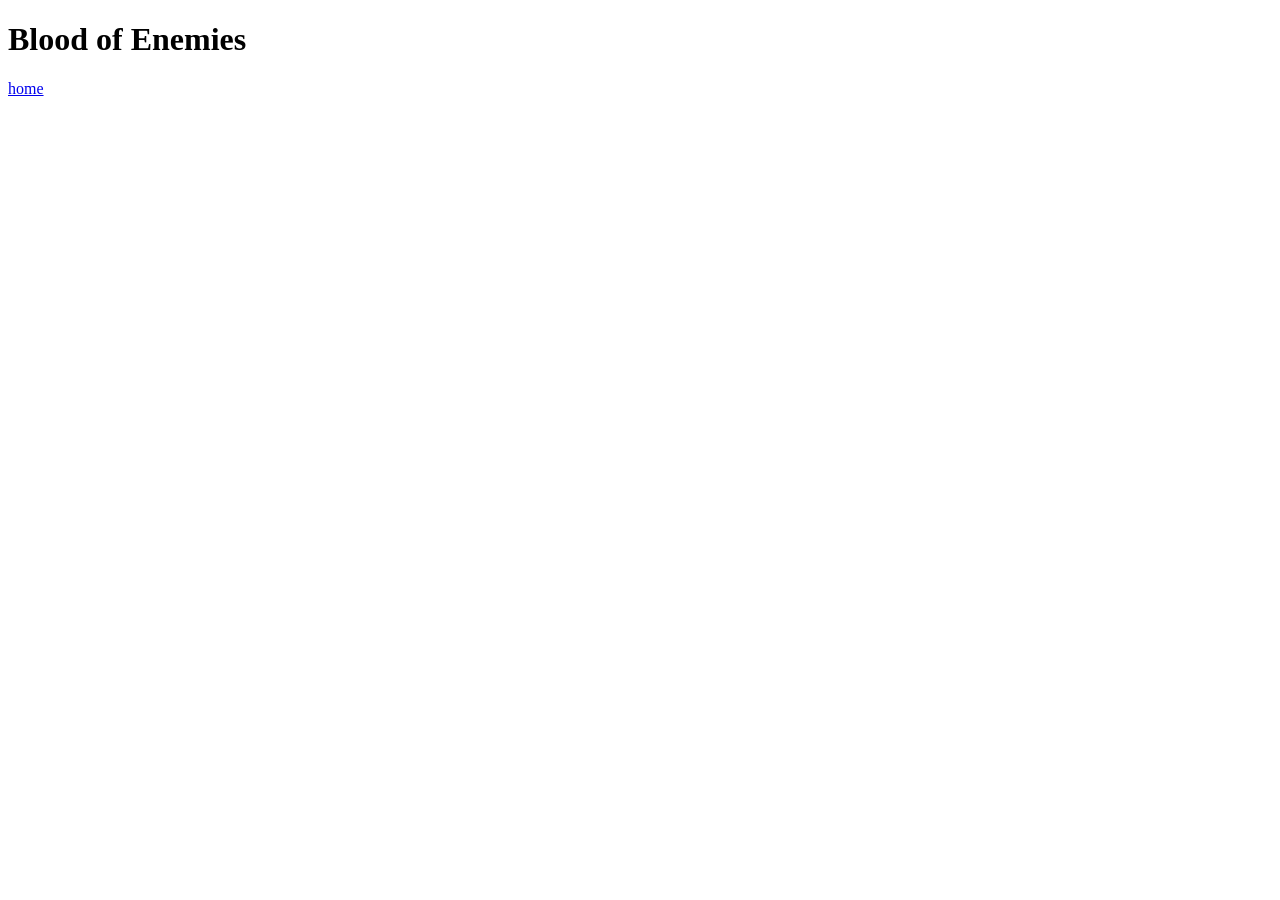
==== recipes/blood_of_enemies.html @ 7ba04656 "feat: link index and blood_of_enemies recipes add anchor, new tab opening default for recipes. secur" ====
<!DOCTYPE html>
<html lang="en">
<head>
    <meta charset="UTF-8">
    <meta name="viewport" content="width=device-width, initial-scale=1.0">
    <title>Blood of Enemies</title>
</head>
<body>
    <h1>Blood of Enemies</h1>
    <a href="../index.html" rel="noopener noreferrer">home</a>
</body>
</html>
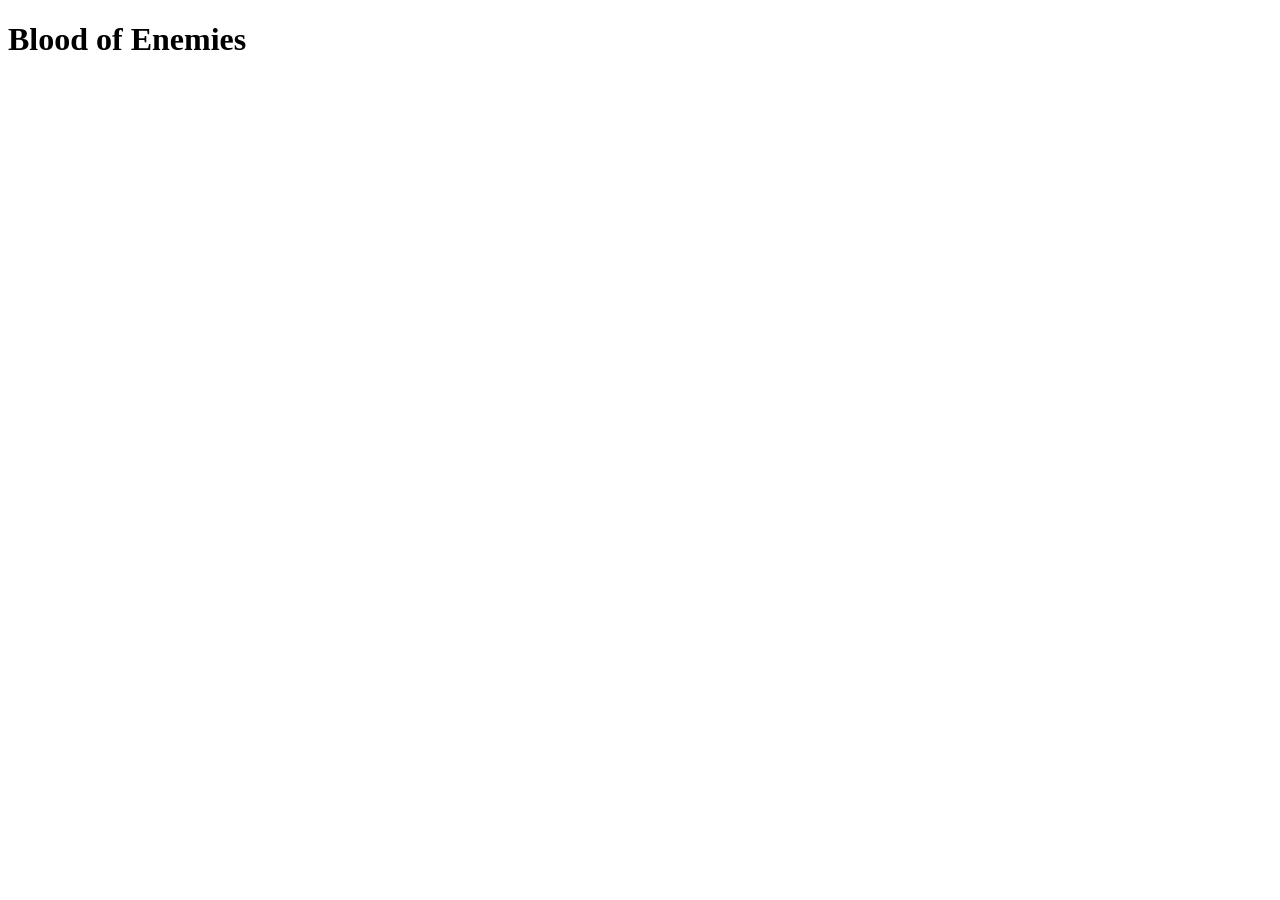
==== commit a77893fa: "feat: make new recipe for blood_of_enemies Create basic html outline for delicious blood" ====
--- a/recipes/blood_of_enemies.html
+++ b/recipes/blood_of_enemies.html
@@ -7,6 +7,5 @@
 </head>
 <body>
     <h1>Blood of Enemies</h1>
-    <a href="../index.html" rel="noopener noreferrer">home</a>
 </body>
 </html>
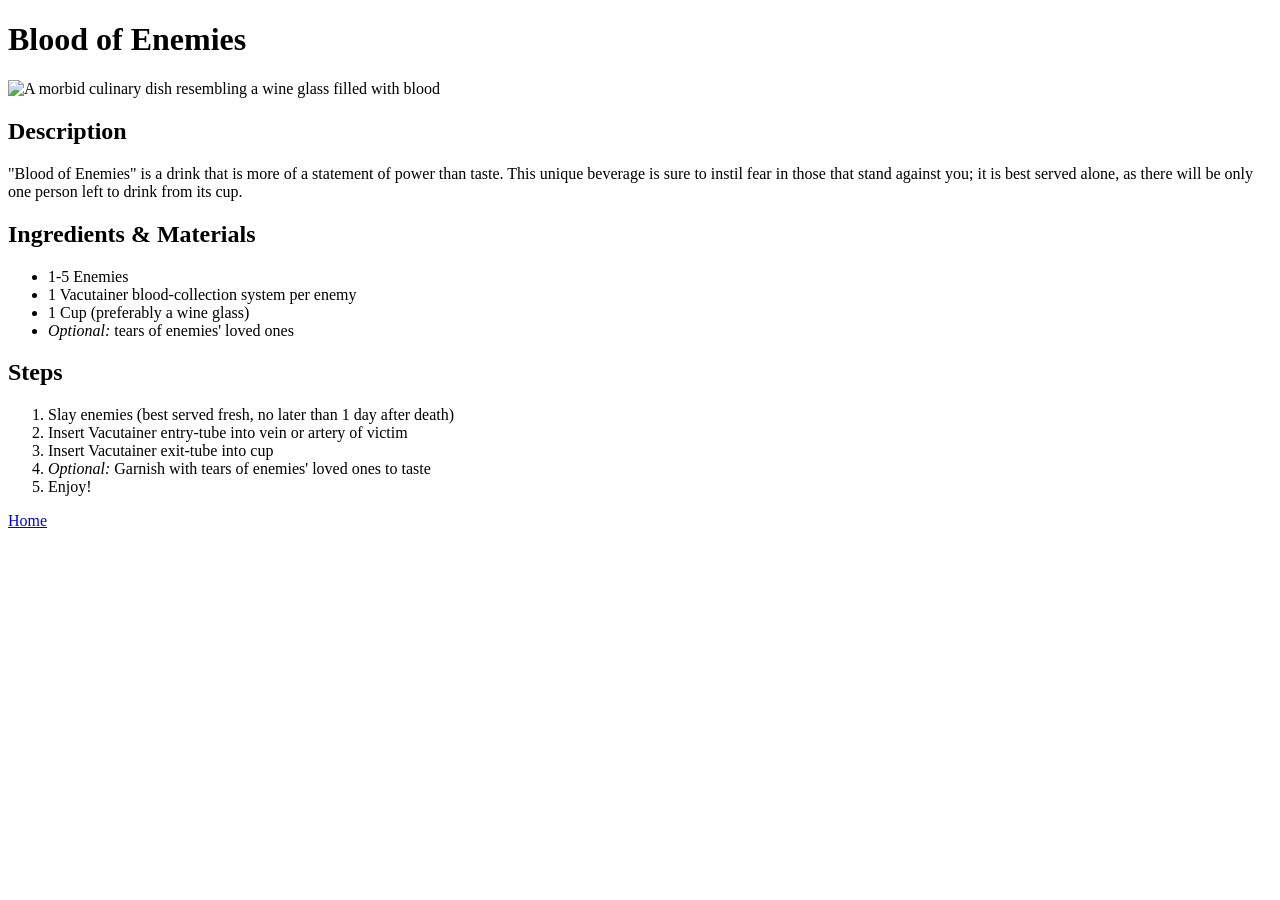
==== commit 0170835a: "fix: remove MY from references to blood_of_enemies Remove "MY" in all instances to better match file" ====
--- a/recipes/blood_of_enemies.html
+++ b/recipes/blood_of_enemies.html
@@ -7,5 +7,27 @@
 </head>
 <body>
     <h1>Blood of Enemies</h1>
+    <img src="https://www.easycookingwithmolly.com/wp-content/uploads/2019/10/witches-blood-brew-cocktail-recipe.jpg" alt="A morbid culinary dish resembling a wine glass filled with blood"
+    height="400px">
+    <h2>Description</h2>
+    <p>"Blood of Enemies" is a drink that is more of a statement of power than taste.  This unique beverage is sure to instil fear
+        in those that stand against you; it is best served alone, as there will be only one person left to drink from its cup.
+    </p>
+    <h2>Ingredients & Materials</h2>
+    <ul>
+        <li>1-5 Enemies</li>
+        <li>1 Vacutainer blood-collection system per enemy </li>
+        <li>1 Cup (preferably a wine glass)</li>
+        <li><em>Optional:</em> tears of enemies' loved ones</li>
+    </ul>
+    <h2>Steps</h2>
+    <ol>
+        <li>Slay enemies (best served fresh, no later than 1 day after death)</li>
+        <li>Insert Vacutainer entry-tube into vein or artery of victim</li>
+        <li>Insert Vacutainer exit-tube into cup</li>
+        <li><em>Optional: </em>Garnish with tears of enemies' loved ones to taste</li>
+        <li>Enjoy!</li>
+    </ol>
+    <a href="../index.html" rel="noopener noreferrer">Home</a>
 </body>
 </html>
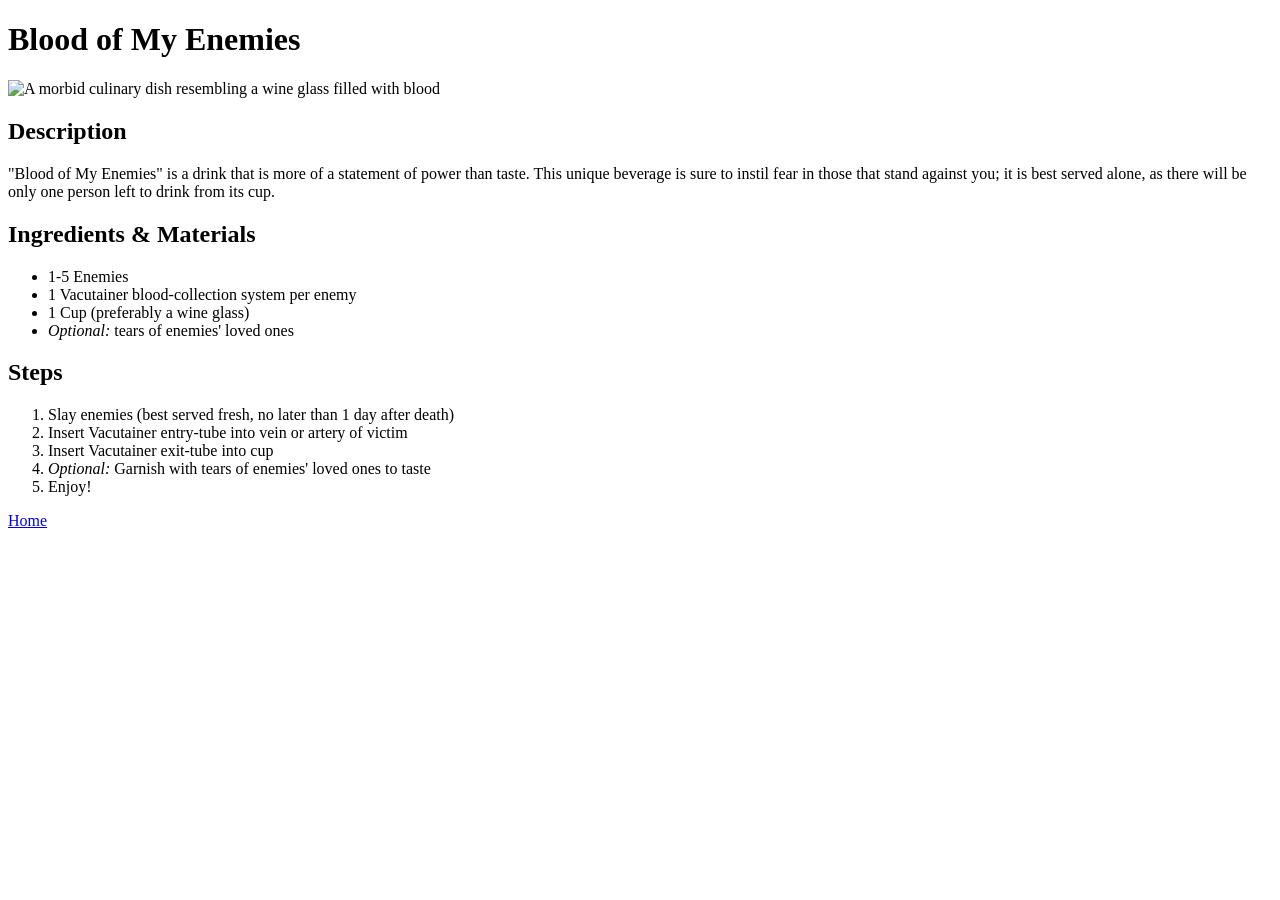
==== commit 91411dbe: "feat: Add blood_of_enemies html content for recipe Add image, description, ingredients & steps. Form" ====
--- a/recipes/blood_of_enemies.html
+++ b/recipes/blood_of_enemies.html
@@ -3,14 +3,14 @@
 <head>
     <meta charset="UTF-8">
     <meta name="viewport" content="width=device-width, initial-scale=1.0">
-    <title>Blood of Enemies</title>
+    <title>Blood of My Enemies</title>
 </head>
 <body>
-    <h1>Blood of Enemies</h1>
+    <h1>Blood of My Enemies</h1>
     <img src="https://www.easycookingwithmolly.com/wp-content/uploads/2019/10/witches-blood-brew-cocktail-recipe.jpg" alt="A morbid culinary dish resembling a wine glass filled with blood"
     height="400px">
     <h2>Description</h2>
-    <p>"Blood of Enemies" is a drink that is more of a statement of power than taste.  This unique beverage is sure to instil fear
+    <p>"Blood of My Enemies" is a drink that is more of a statement of power than taste.  This unique beverage is sure to instil fear
         in those that stand against you; it is best served alone, as there will be only one person left to drink from its cup.
     </p>
     <h2>Ingredients & Materials</h2>
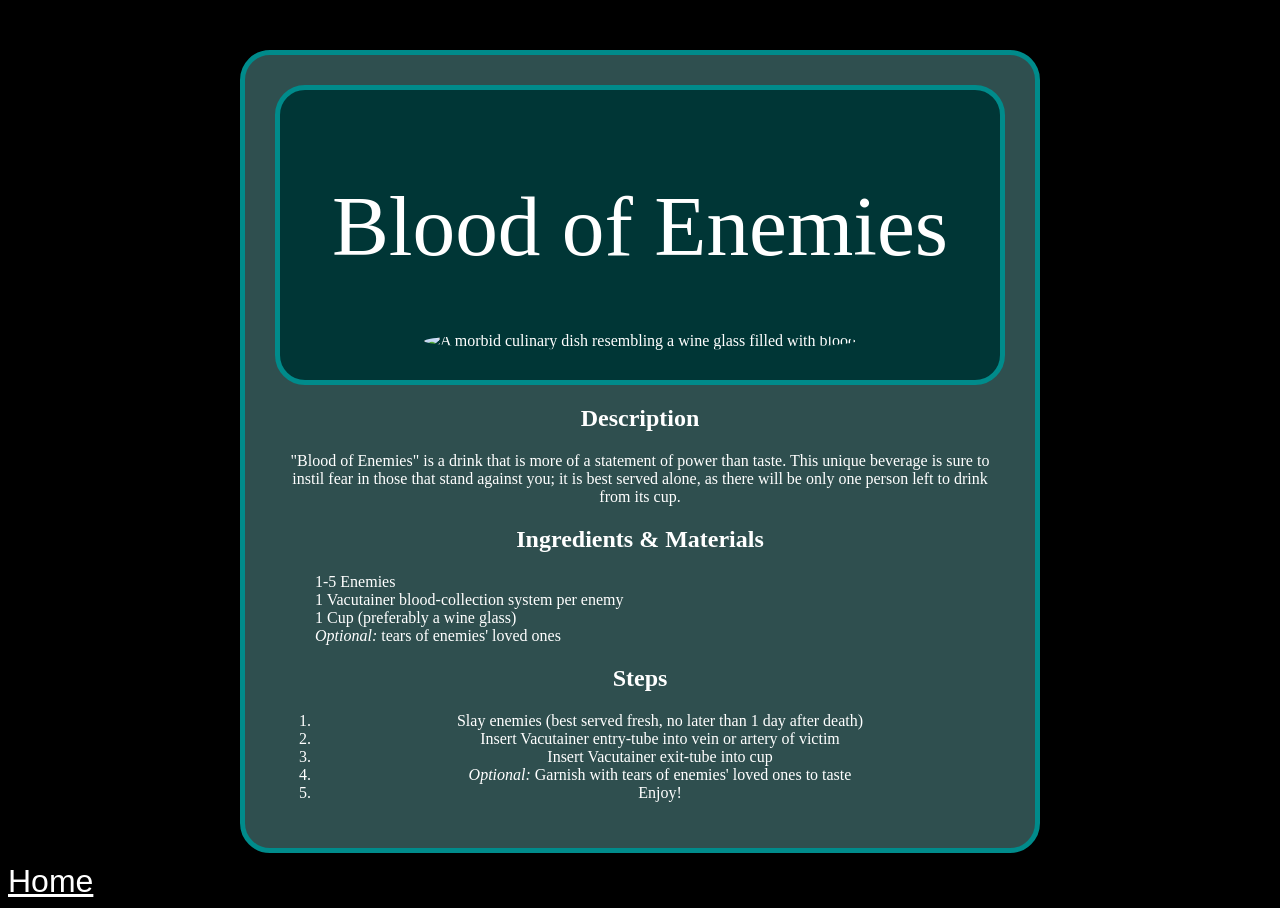
==== commit 6a38b908: "feat: begin to style blood_of_enemies Refs: OdinRecipes02" ====
--- a/recipes/blood_of_enemies.html
+++ b/recipes/blood_of_enemies.html
@@ -3,31 +3,36 @@
 <head>
     <meta charset="UTF-8">
     <meta name="viewport" content="width=device-width, initial-scale=1.0">
-    <title>Blood of My Enemies</title>
+    <title>Blood of Enemies</title>
+    <link rel="stylesheet" href="../styles/style.css">
 </head>
 <body>
-    <h1>Blood of My Enemies</h1>
-    <img src="https://www.easycookingwithmolly.com/wp-content/uploads/2019/10/witches-blood-brew-cocktail-recipe.jpg" alt="A morbid culinary dish resembling a wine glass filled with blood"
-    height="400px">
-    <h2>Description</h2>
-    <p>"Blood of My Enemies" is a drink that is more of a statement of power than taste.  This unique beverage is sure to instil fear
-        in those that stand against you; it is best served alone, as there will be only one person left to drink from its cup.
-    </p>
-    <h2>Ingredients & Materials</h2>
-    <ul>
-        <li>1-5 Enemies</li>
-        <li>1 Vacutainer blood-collection system per enemy </li>
-        <li>1 Cup (preferably a wine glass)</li>
-        <li><em>Optional:</em> tears of enemies' loved ones</li>
-    </ul>
-    <h2>Steps</h2>
-    <ol>
-        <li>Slay enemies (best served fresh, no later than 1 day after death)</li>
-        <li>Insert Vacutainer entry-tube into vein or artery of victim</li>
-        <li>Insert Vacutainer exit-tube into cup</li>
-        <li><em>Optional: </em>Garnish with tears of enemies' loved ones to taste</li>
-        <li>Enjoy!</li>
-    </ol>
+    <div class="recipeCard container bloodOfEnemies">
+        <div class="container subcontainer recipeName">
+            <h1>Blood of Enemies</h1>
+            <img src="https://www.easycookingwithmolly.com/wp-content/uploads/2019/10/witches-blood-brew-cocktail-recipe.jpg" alt="A morbid culinary dish resembling a wine glass filled with blood"
+            height="400px">
+        </div>
+        <h2>Description</h2>
+        <p>"Blood of Enemies" is a drink that is more of a statement of power than taste.  This unique beverage is sure to instil fear
+            in those that stand against you; it is best served alone, as there will be only one person left to drink from its cup.
+        </p>
+        <h2>Ingredients & Materials</h2>
+        <ul>
+            <li>1-5 Enemies</li>
+            <li>1 Vacutainer blood-collection system per enemy </li>
+            <li>1 Cup (preferably a wine glass)</li>
+            <li><em>Optional:</em> tears of enemies' loved ones</li>
+        </ul>
+        <h2>Steps</h2>
+        <ol>
+            <li>Slay enemies (best served fresh, no later than 1 day after death)</li>
+            <li>Insert Vacutainer entry-tube into vein or artery of victim</li>
+            <li>Insert Vacutainer exit-tube into cup</li>
+            <li><em>Optional: </em>Garnish with tears of enemies' loved ones to taste</li>
+            <li>Enjoy!</li>
+        </ol>
+    </div>
     <a href="../index.html" rel="noopener noreferrer">Home</a>
 </body>
 </html>
--- a/styles/style.css
+++ b/styles/style.css
@@ -0,0 +1,85 @@
+/* Refs: OdinRecipes02 */
+*, *::before, *::after {
+    box-sizing: border-box;
+}
+body {
+    background-color: black;
+}
+
+h1 {
+    font-family: fantasy;
+    font-weight: lighter;
+    font-size: 80pt;
+    z-index: 2;
+    position: relative;
+}
+
+.home {
+    width: 800px;
+    text-align: center;
+    margin: auto;
+    margin-top: 150px;
+    
+    background-color: darkslategray;
+    color: white;
+}
+.recipeCard {
+    width: 800px;
+    text-align: center;
+    margin: auto;
+    margin-top: 50px;
+    
+    background-color: darkslategray;
+    color: white;
+}
+
+
+.container {
+    padding: 30px;
+    border: 5px;
+    border-color: darkcyan;
+    border-style: solid;
+    border-radius: 30px;
+    margin-bottom: 10px;
+}
+
+/* added width and height because hover text size change
+was moving the container lmao */
+.links {
+    width: 730px;
+    height: 210px;
+}
+
+/* this isnt working
+Refs: OdinRecipes02 bug01
+
+color is not taking, could be recency effect?
+no, just didnt save the html lmao*/
+.subcontainer.container {
+    background-color: #003636;
+}
+
+.recipeName h1 {
+    font-size: 64pt;
+}
+.recipeName img {
+    border-radius: 50%;
+    margin-top: -150px;
+    
+}
+
+ul {
+    text-align: left;
+    list-style-type: none;
+}
+a {
+    color: white;
+    font-family: 'Franklin Gothic Medium', 'Arial Narrow', Arial, sans-serif;
+    font-size: xx-large;
+}
+a:hover {
+    color: #00ffdd;
+    font-size: 40px;
+
+}
+
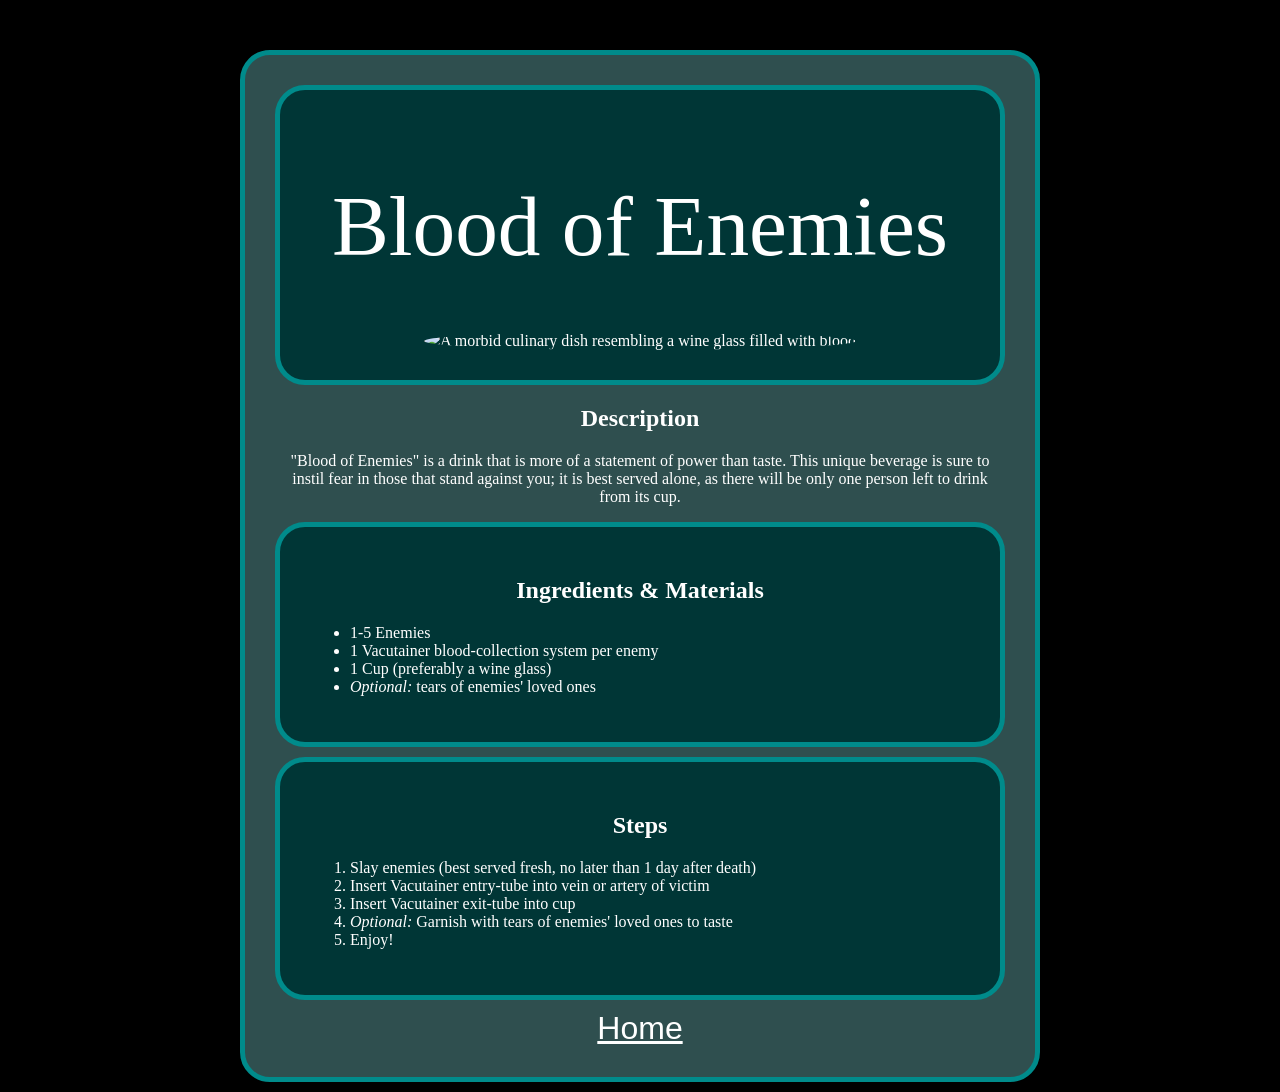
==== commit 040d9b44: "docs: rename styles folder css for convention Refs: OdinRecipes02" ====
--- a/recipes/blood_of_enemies.html
+++ b/recipes/blood_of_enemies.html
@@ -4,7 +4,7 @@
     <meta charset="UTF-8">
     <meta name="viewport" content="width=device-width, initial-scale=1.0">
     <title>Blood of Enemies</title>
-    <link rel="stylesheet" href="../styles/style.css">
+    <link rel="stylesheet" href="../css/style.css">
 </head>
 <body>
     <div class="recipeCard container bloodOfEnemies">
@@ -17,22 +17,27 @@
         <p>"Blood of Enemies" is a drink that is more of a statement of power than taste.  This unique beverage is sure to instil fear
             in those that stand against you; it is best served alone, as there will be only one person left to drink from its cup.
         </p>
+        <div class="container subcontainer ingredients">
         <h2>Ingredients & Materials</h2>
-        <ul>
-            <li>1-5 Enemies</li>
-            <li>1 Vacutainer blood-collection system per enemy </li>
-            <li>1 Cup (preferably a wine glass)</li>
-            <li><em>Optional:</em> tears of enemies' loved ones</li>
-        </ul>
-        <h2>Steps</h2>
-        <ol>
-            <li>Slay enemies (best served fresh, no later than 1 day after death)</li>
-            <li>Insert Vacutainer entry-tube into vein or artery of victim</li>
-            <li>Insert Vacutainer exit-tube into cup</li>
-            <li><em>Optional: </em>Garnish with tears of enemies' loved ones to taste</li>
-            <li>Enjoy!</li>
-        </ol>
+            <ul>
+                <li>1-5 Enemies</li>
+                <li>1 Vacutainer blood-collection system per enemy </li>
+                <li>1 Cup (preferably a wine glass)</li>
+                <li><em>Optional:</em> tears of enemies' loved ones</li>
+            </ul>
+        </div>
+        <div class="container subcontainer steps">
+            <h2>Steps</h2>
+            <ol>
+                <li>Slay enemies (best served fresh, no later than 1 day after death)</li>
+                <li>Insert Vacutainer entry-tube into vein or artery of victim</li>
+                <li>Insert Vacutainer exit-tube into cup</li>
+                <li><em>Optional: </em>Garnish with tears of enemies' loved ones to taste</li>
+                <li>Enjoy!</li>
+            </ol>
+        </div>
+    
+        <a href="../index.html" rel="noopener noreferrer">Home</a>
     </div>
-    <a href="../index.html" rel="noopener noreferrer">Home</a>
 </body>
 </html>
--- a/css/style.css
+++ b/css/style.css
@@ -0,0 +1,102 @@
+/* Refs: OdinRecipes02 */
+*, *::before, *::after {
+    box-sizing: border-box;
+}
+body {
+    background-color: black;
+}
+
+h1 {
+    font-family: fantasy;
+    font-weight: lighter;
+    font-size: 80pt;
+    z-index: 2;
+    position: relative;
+}
+
+.home {
+    width: 800px;
+    text-align: center;
+    margin: auto;
+    margin-top: 150px;
+    
+    background-color: darkslategray;
+    color: white;
+}
+.recipeCard {
+    width: 800px;
+    text-align: center;
+    margin: auto;
+    margin-top: 50px;
+    
+    background-color: darkslategray;
+    color: white;
+}
+
+
+.container {
+    padding: 30px;
+    border: 5px;
+    border-color: darkcyan;
+    border-style: solid;
+    border-radius: 30px;
+    margin-bottom: 10px;
+}
+
+/* added width and height because hover text size change
+was moving the container lmao */
+.links {
+    width: 730px;
+    height: 210px;
+}
+
+/* this isnt working
+Refs: OdinRecipes02 bug01
+
+color is not taking, could be recency effect?
+no, just didnt save the html lmao*/
+.subcontainer.container {
+    background-color: #003636;
+}
+
+.recipeName h1 {
+    font-size: 64pt;
+}
+.recipeName img {
+    border-radius: 50%;
+    margin-top: -150px;
+    
+}
+.steps {
+    
+}
+.steps ol {
+    text-align: left;
+    
+}
+
+ul {
+    text-align: left;
+    list-style-type: none;
+}
+
+.ingredients ul {
+    list-style-type: disc;
+}
+a {
+    color: white;
+    font-family: 'Franklin Gothic Medium', 'Arial Narrow', Arial, sans-serif;
+    font-size: xx-large;
+}
+a:hover {
+    color: #00ffdd;
+    font-size: 40px;
+
+}
+
+.fleshOfAdversaries img {
+    width: 600px;
+    height: 200px;
+    margin-top: -30px;
+    border-radius: 5%;
+}
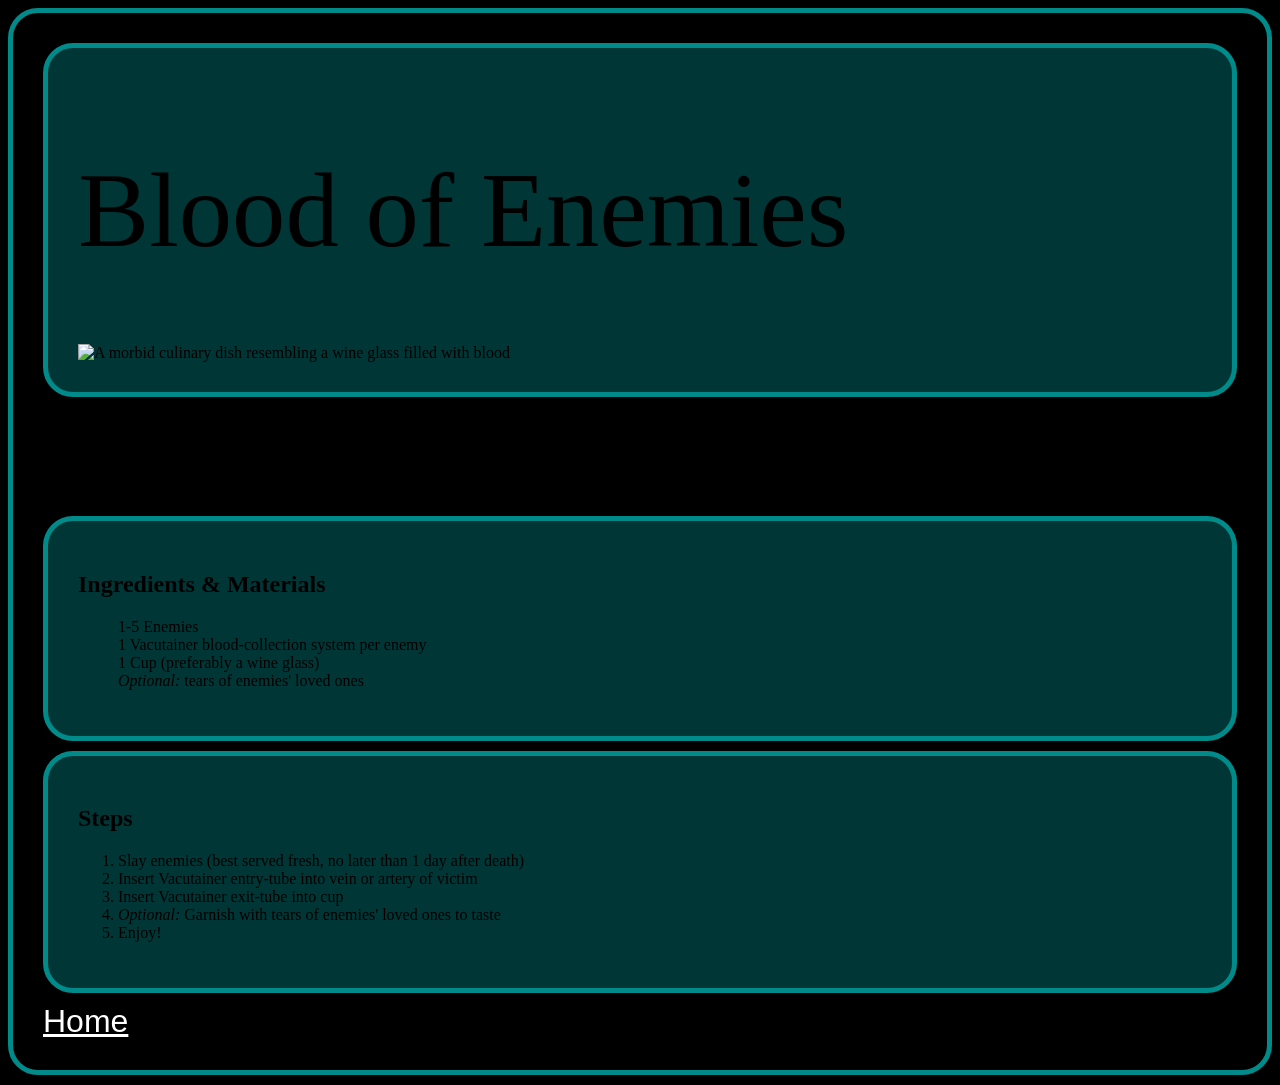
==== commit d737c537: "fix: move home link within recipe card Refs: OdinRecipes02" ====
--- a/recipes/blood_of_enemies.html
+++ b/recipes/blood_of_enemies.html
@@ -4,7 +4,7 @@
     <meta charset="UTF-8">
     <meta name="viewport" content="width=device-width, initial-scale=1.0">
     <title>Blood of Enemies</title>
-    <link rel="stylesheet" href="../css/style.css">
+    <link rel="stylesheet" href="../styles/style.css">
 </head>
 <body>
     <div class="recipeCard container bloodOfEnemies">
--- a/styles/style.css
+++ b/styles/style.css
@@ -0,0 +1,61 @@
+/* Refs: OdinRecipes02 */
+*, *::before, *::after {
+    box-sizing: border-box;
+}
+body {
+    background-color: black;
+}
+.home {
+    width: 800px;
+    text-align: center;
+    margin: auto;
+    margin-top: 150px;
+    
+    background-color: darkslategray;
+    color: white;
+}
+.container {
+    padding: 30px;
+    border: 5px;
+    border-color: darkcyan;
+    border-style: solid;
+    border-radius: 30px;
+    margin-bottom: 10px;
+}
+
+/* added width and height because hover text size change
+was moving the container lmao */
+.links {
+    width: 730px;
+    height: 210px;
+}
+
+/* this isnt working
+Refs: OdinRecipes02 bug01
+
+color is not taking, could be recency effect?
+no, just didnt save the html lmao*/
+.subcontainer.container {
+    background-color: #003636;
+}
+
+ul {
+    text-align: left;
+    list-style-type: none;
+}
+a {
+    color: white;
+    font-family: 'Franklin Gothic Medium', 'Arial Narrow', Arial, sans-serif;
+    font-size: xx-large;
+}
+a:hover {
+    color: #00ffdd;
+    font-size: 40px;
+
+}
+
+h1 {
+    font-family: fantasy;
+    font-weight: lighter;
+    font-size: 80pt;
+}
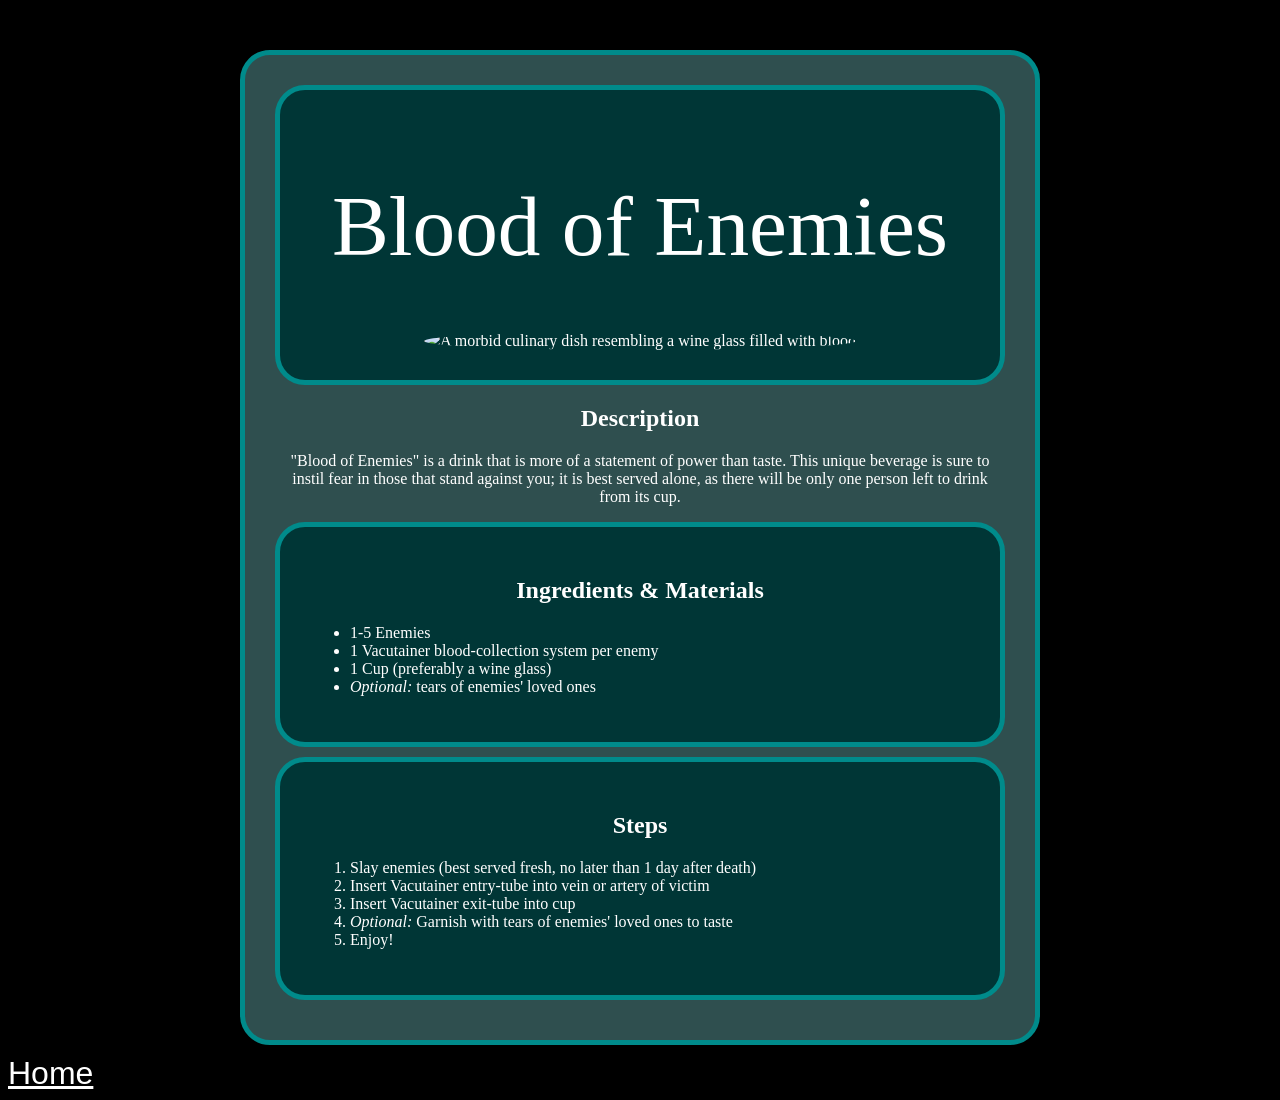
==== commit 0966378a: "feat: add container styling and list unity Refs: OdinRecipes02" ====
--- a/recipes/blood_of_enemies.html
+++ b/recipes/blood_of_enemies.html
@@ -36,8 +36,7 @@
                 <li>Enjoy!</li>
             </ol>
         </div>
-    
-        <a href="../index.html" rel="noopener noreferrer">Home</a>
     </div>
+    <a href="../index.html" rel="noopener noreferrer">Home</a>
 </body>
 </html>
--- a/styles/style.css
+++ b/styles/style.css
@@ -5,6 +5,15 @@
 body {
     background-color: black;
 }
+
+h1 {
+    font-family: fantasy;
+    font-weight: lighter;
+    font-size: 80pt;
+    z-index: 2;
+    position: relative;
+}
+
 .home {
     width: 800px;
     text-align: center;
@@ -14,6 +23,17 @@
     background-color: darkslategray;
     color: white;
 }
+.recipeCard {
+    width: 800px;
+    text-align: center;
+    margin: auto;
+    margin-top: 50px;
+    
+    background-color: darkslategray;
+    color: white;
+}
+
+
 .container {
     padding: 30px;
     border: 5px;
@@ -39,9 +59,29 @@
     background-color: #003636;
 }
 
+.recipeName h1 {
+    font-size: 64pt;
+}
+.recipeName img {
+    border-radius: 50%;
+    margin-top: -150px;
+    
+}
+.steps {
+    
+}
+.steps ol {
+    text-align: left;
+    
+}
+
 ul {
     text-align: left;
     list-style-type: none;
+}
+
+.ingredients ul {
+    list-style-type: disc;
 }
 a {
     color: white;
@@ -54,8 +94,3 @@
 
 }
 
-h1 {
-    font-family: fantasy;
-    font-weight: lighter;
-    font-size: 80pt;
-}
